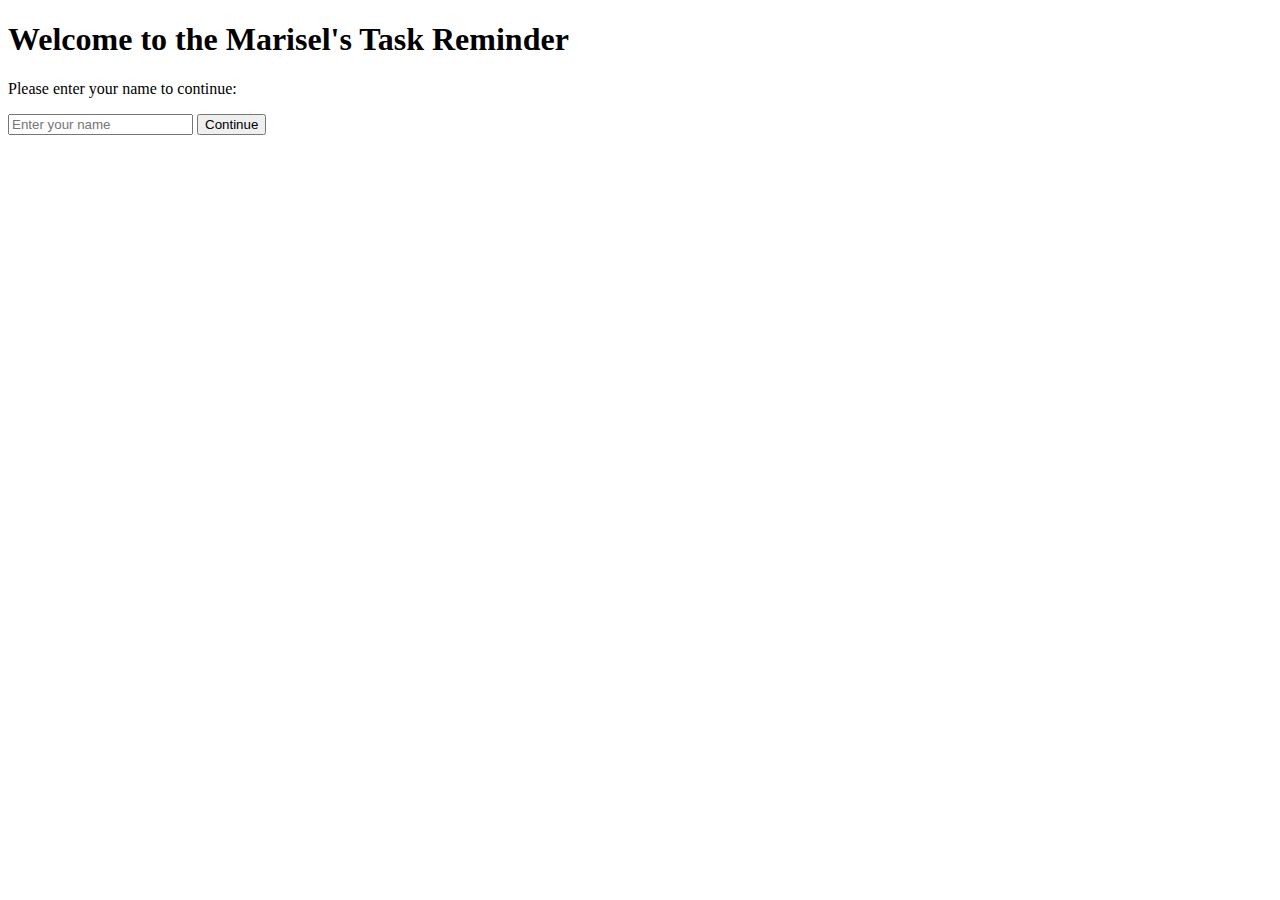
==== index.html @ 3328853b "Create index.html" ====
<!DOCTYPE html>
<html lang="en">
<head>
    <meta charset="UTF-8">
    <meta name="viewport" content="width=device-width, initial-scale=1.0">
    <title>Welcome</title>
    <link rel="stylesheet" href="styles.css">
</head>
<body>
    <div class="container">
        <h1>Welcome to the Marisel's Task Reminder</h1>
        <p>Please enter your name to continue:</p>
        <input type="text" id="username" placeholder="Enter your name">
        <button onclick="saveUsername()">Continue</button>
    </div>

    <script>
        function saveUsername() {
            const username = document.getElementById("username").value;
            if (username) {
                localStorage.setItem("username", username);
                window.location.href = "clocks.html";
            } else {
                alert("Please enter your name!");
            }
        }
    </script>
</body>
</html>
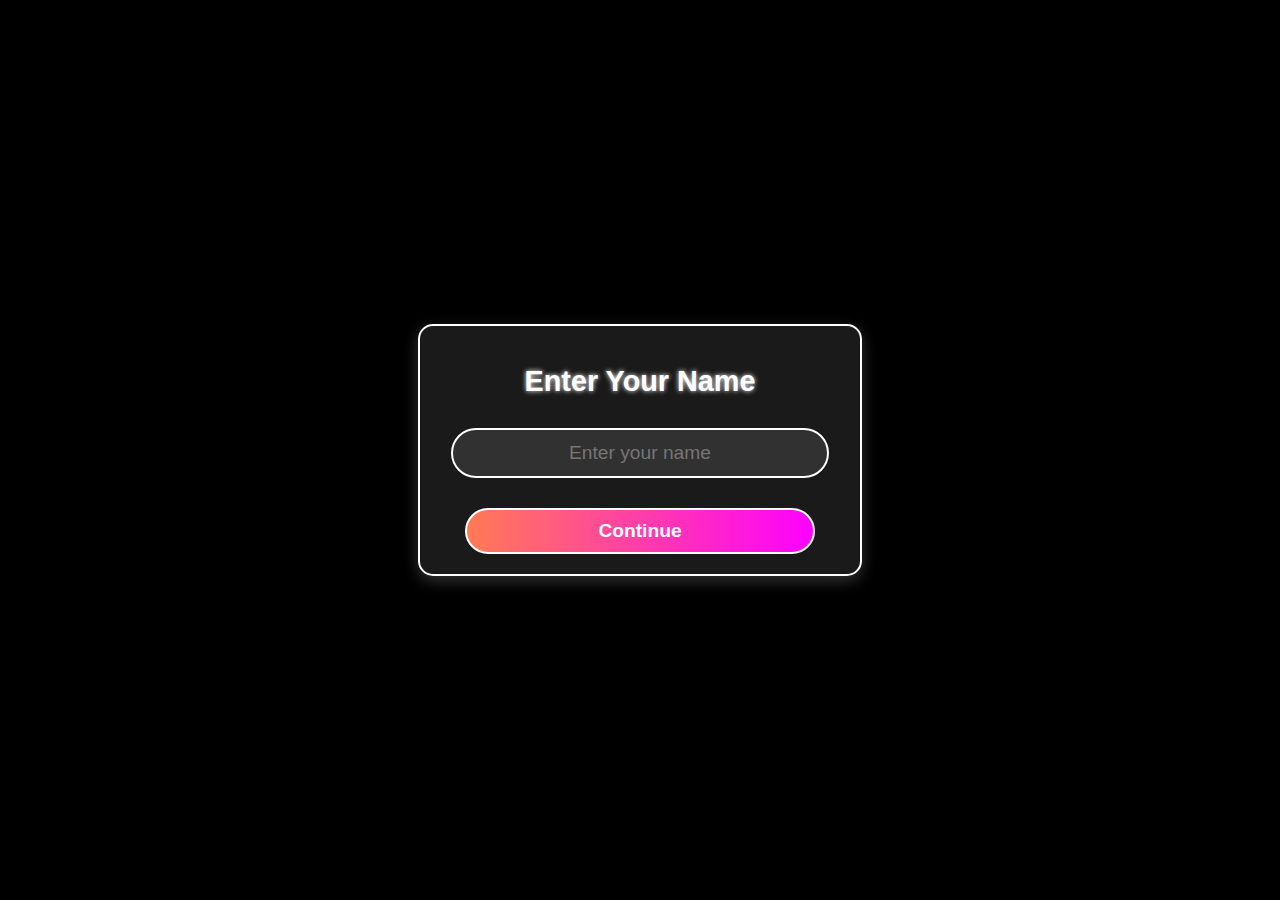
==== commit a49af0c8: "Update index.html" ====
--- a/index.html
+++ b/index.html
@@ -3,27 +3,56 @@
 <head>
     <meta charset="UTF-8">
     <meta name="viewport" content="width=device-width, initial-scale=1.0">
-    <title>Welcome</title>
+    <title>Task Reminder & Clock</title>
     <link rel="stylesheet" href="styles.css">
 </head>
 <body>
-    <div class="container">
-        <h1>Welcome to the Marisel's Task Reminder</h1>
-        <p>Please enter your name to continue:</p>
-        <input type="text" id="username" placeholder="Enter your name">
-        <button onclick="saveUsername()">Continue</button>
+    <!-- Username Input Page -->
+    <div id="username-page" class="page active">
+        <div class="tile">
+            <h1>Enter Your Name</h1>
+            <input type="text" id="username" class="input-field" placeholder="Enter your name">
+            <button class="cta-button" onclick="setUsername()">Continue</button>
+        </div>
     </div>
 
-    <script>
-        function saveUsername() {
-            const username = document.getElementById("username").value;
-            if (username) {
-                localStorage.setItem("username", username);
-                window.location.href = "clocks.html";
-            } else {
-                alert("Please enter your name!");
-            }
-        }
-    </script>
+    <!-- Clock Page -->
+    <div id="clock-page" class="page">
+        <h1 id="welcome-message"></h1>
+        <div class="clocks-container">
+            <div class="clock-card">
+                <h2>Your Time</h2>
+                <div class="time-display" id="local-time"></div>
+                <div class="date-display" id="local-date"></div>
+            </div>
+            <div class="clock-card">
+                <h2>London</h2>
+                <div class="time-display" id="london-time"></div>
+                <div class="date-display" id="london-date"></div>
+            </div>
+            <div class="clock-card">
+                <h2>New York</h2>
+                <div class="time-display" id="ny-time"></div>
+                <div class="date-display" id="ny-date"></div>
+            </div>
+        </div>
+        <button class="cta-button" onclick="navigateTo('task-page')">Set Tasks</button>
+    </div>
+
+    <!-- Task Manager Page -->
+    <div id="task-page" class="page">
+        <div class="tile">
+            <h1>Add Tasks</h1>
+            <form id="task-form">
+                <input type="time" id="task-time" class="input-field" min="06:00" max="23:00" step="900" required>
+                <input type="text" id="task-name" class="input-field" placeholder="Task Name" required>
+                <button type="submit" class="cta-button">Add Task</button>
+            </form>
+        </div>
+        <ul id="task-list" class="task-list"></ul>
+        <button class="cta-button" onclick="navigateTo('clock-page')">Back to Clocks</button>
+    </div>
+
+    <script src="script.js"></script>
 </body>
 </html>
--- a/styles.css
+++ b/styles.css
@@ -0,0 +1,149 @@
+/* General Settings */
+body {
+    margin: 0;
+    padding: 0;
+    font-family: 'Poppins', sans-serif;
+    background: black; /* Solid black background */
+    color: white;
+    height: 100vh;
+    display: flex;
+    justify-content: center;
+    align-items: center;
+    flex-direction: column;
+    overflow: hidden;
+}
+
+.page {
+    display: none;
+    flex-direction: column;
+    align-items: center;
+    justify-content: center;
+    height: 100%;
+    width: 100%;
+    padding: 20px;
+}
+
+.page.active {
+    display: flex;
+}
+
+/* Tile Design */
+.tile {
+    background: rgba(255, 255, 255, 0.1);
+    border: 2px solid white;
+    border-radius: 15px;
+    padding: 20px;
+    width: 90%;
+    max-width: 400px;
+    text-align: center;
+    box-shadow: 0 5px 15px rgba(255, 255, 255, 0.2);
+}
+
+.tile h1 {
+    font-size: 1.8rem;
+    margin-bottom: 20px;
+    color: white;
+    text-shadow: 0 0 5px #fff;
+}
+
+/* Input Fields */
+.input-field {
+    width: 90%;
+    max-width: 350px;
+    padding: 12px;
+    margin: 10px 0;
+    border-radius: 25px;
+    border: 2px solid white;
+    background: rgba(255, 255, 255, 0.1);
+    color: white;
+    text-align: center;
+    font-size: 1.2rem;
+}
+
+.input-field:focus {
+    border-color: #00ffff;
+    outline: none;
+}
+
+/* Buttons */
+.cta-button {
+    padding: 10px 20px;
+    border-radius: 25px;
+    border: 2px solid white;
+    background: linear-gradient(to right, #ff7b54, #ff00ff);
+    color: white;
+    font-weight: bold;
+    cursor: pointer;
+    font-size: 1.2rem;
+    width: 90%;
+    max-width: 350px;
+    text-align: center;
+    margin-top: 20px;
+    transition: transform 0.3s ease-in-out;
+}
+
+.cta-button:hover {
+    transform: scale(1.1);
+}
+
+/* Clocks */
+.clocks-container {
+    display: flex;
+    flex-direction: column;
+    gap: 20px;
+    max-height: 70vh;
+    overflow-y: auto;
+    align-items: center;
+}
+
+.clock-card {
+    background: rgba(255, 255, 255, 0.1);
+    border: 2px solid white;
+    border-radius: 15px;
+    padding: 20px;
+    text-align: center;
+    width: 90%;
+    max-width: 400px;
+    box-shadow: 0 5px 10px rgba(0, 0, 0, 0.5);
+}
+
+.time-display, .date-display {
+    font-size: 2rem;
+    font-weight: bold;
+    margin-top: 10px;
+}
+
+/* Task List */
+.task-list {
+    list-style: none;
+    padding: 0;
+    margin: 20px 0;
+    max-height: 50vh;
+    overflow-y: auto;
+    width: 100%;
+}
+
+.task-list li {
+    background: rgba(255, 255, 255, 0.1);
+    padding: 10px;
+    margin: 10px 0;
+    border-radius: 10px;
+    display: flex;
+    justify-content: space-between;
+    align-items: center;
+}
+
+.task-list input[type="checkbox"] {
+    margin-left: 10px;
+}
+
+/* Responsiveness */
+@media only screen and (max-width: 768px) {
+    .page {
+        padding: 10px;
+    }
+
+    .tile {
+        padding: 15px;
+    }
+}
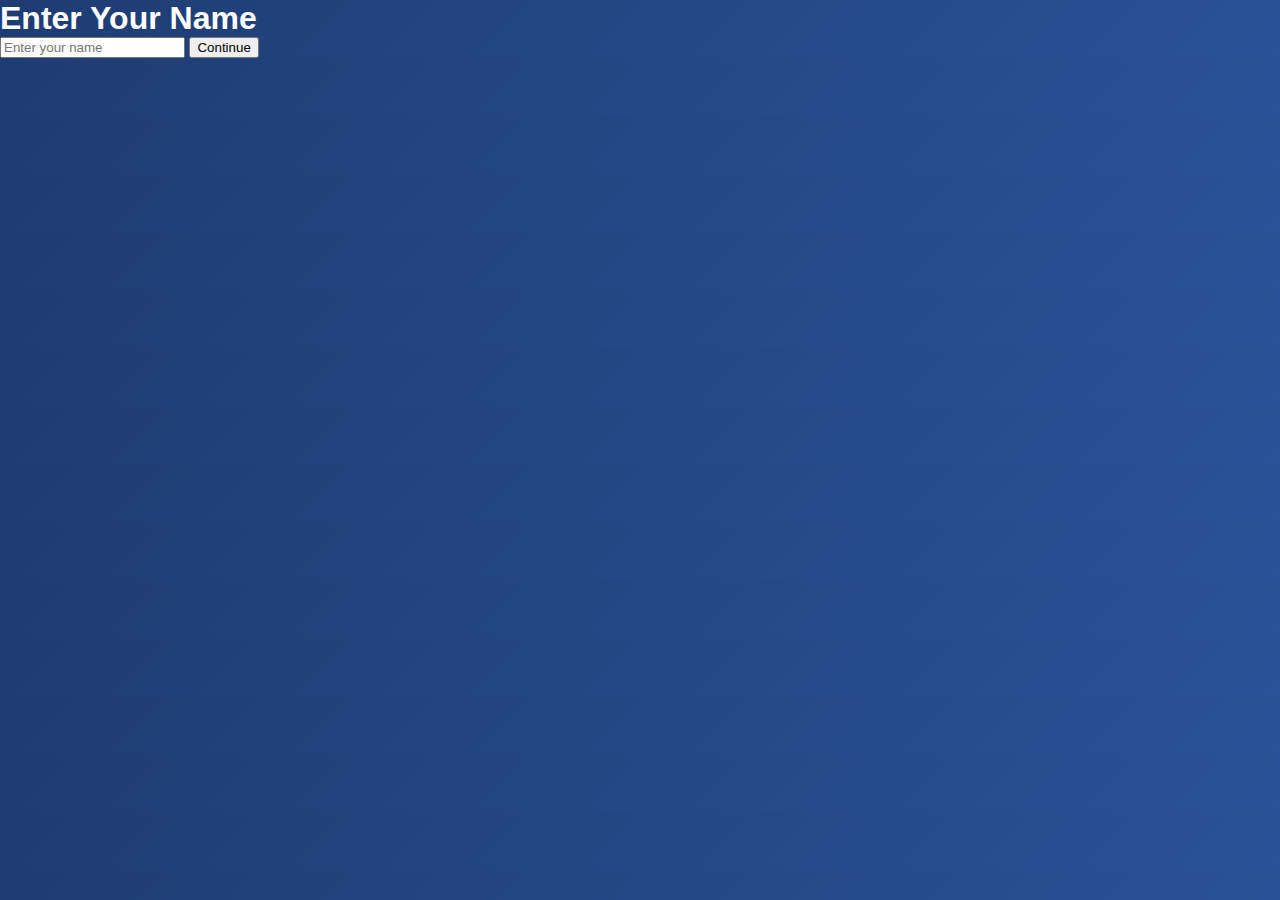
==== commit 8673c02b: "Update index.html" ====
--- a/index.html
+++ b/index.html
@@ -3,56 +3,30 @@
 <head>
     <meta charset="UTF-8">
     <meta name="viewport" content="width=device-width, initial-scale=1.0">
-    <title>Task Reminder & Clock</title>
-    <link rel="stylesheet" href="styles.css">
+    <title>Welcome</title>
+    <link rel="stylesheet" href="style.css">
 </head>
 <body>
-    <!-- Username Input Page -->
-    <div id="username-page" class="page active">
+    <div class="page" id="username-page">
         <div class="tile">
             <h1>Enter Your Name</h1>
-            <input type="text" id="username" class="input-field" placeholder="Enter your name">
-            <button class="cta-button" onclick="setUsername()">Continue</button>
+            <input type="text" id="username" placeholder="Enter your name" class="animated-border">
+            <button id="continue-button">Continue</button>
         </div>
     </div>
+    <script>
+        const continueButton = document.getElementById("continue-button");
+        const usernameInput = document.getElementById("username");
 
-    <!-- Clock Page -->
-    <div id="clock-page" class="page">
-        <h1 id="welcome-message"></h1>
-        <div class="clocks-container">
-            <div class="clock-card">
-                <h2>Your Time</h2>
-                <div class="time-display" id="local-time"></div>
-                <div class="date-display" id="local-date"></div>
-            </div>
-            <div class="clock-card">
-                <h2>London</h2>
-                <div class="time-display" id="london-time"></div>
-                <div class="date-display" id="london-date"></div>
-            </div>
-            <div class="clock-card">
-                <h2>New York</h2>
-                <div class="time-display" id="ny-time"></div>
-                <div class="date-display" id="ny-date"></div>
-            </div>
-        </div>
-        <button class="cta-button" onclick="navigateTo('task-page')">Set Tasks</button>
-    </div>
-
-    <!-- Task Manager Page -->
-    <div id="task-page" class="page">
-        <div class="tile">
-            <h1>Add Tasks</h1>
-            <form id="task-form">
-                <input type="time" id="task-time" class="input-field" min="06:00" max="23:00" step="900" required>
-                <input type="text" id="task-name" class="input-field" placeholder="Task Name" required>
-                <button type="submit" class="cta-button">Add Task</button>
-            </form>
-        </div>
-        <ul id="task-list" class="task-list"></ul>
-        <button class="cta-button" onclick="navigateTo('clock-page')">Back to Clocks</button>
-    </div>
-
-    <script src="script.js"></script>
+        continueButton.addEventListener("click", () => {
+            const username = usernameInput.value.trim();
+            if (username) {
+                localStorage.setItem("username", username); // Save username to localStorage
+                window.location.href = "clock.html"; // Navigate to clock page
+            } else {
+                alert("Please enter your name.");
+            }
+        });
+    </script>
 </body>
 </html>
--- a/style.css
+++ b/style.css
@@ -0,0 +1,101 @@
+/* General */
+body {
+    font-family: 'Roboto', sans-serif;
+    margin: 0;
+    background: linear-gradient(135deg, #1e3c72, #2a5298);
+    color: #fff;
+}
+
+h1, h2 {
+    margin: 0;
+}
+
+.landing-page, .clock-page, .task-page {
+    display: flex;
+    flex-direction: column;
+    align-items: center;
+    justify-content: center;
+    height: 100vh;
+    padding: 20px;
+}
+
+.brand-title {
+    font-size: 2.5rem;
+    margin-bottom: 10px;
+}
+
+.brand-tagline {
+    font-size: 1rem;
+    margin-bottom: 30px;
+}
+
+.input-field {
+    width: 100%;
+    padding: 10px;
+    border-radius: 8px;
+    border: none;
+    margin-bottom: 20px;
+}
+
+.cta-button {
+    background: #ff7b54;
+    color: white;
+    border: none;
+    padding: 15px;
+    border-radius: 8px;
+    font-size: 1rem;
+    cursor: pointer;
+    transition: background 0.3s;
+}
+
+.cta-button:hover {
+    background: #ff5733;
+}
+
+/* Clocks */
+.clocks-container {
+    display: flex;
+    justify-content: space-around;
+    gap: 20px;
+    flex-wrap: wrap;
+}
+
+.clock-card {
+    background: rgba(255, 255, 255, 0.1);
+    padding: 20px;
+    border-radius: 8px;
+    text-align: center;
+    box-shadow: 0px 5px 15px rgba(0, 0, 0, 0.2);
+}
+
+.time-display {
+    font-size: 2rem;
+    margin-top: 10px;
+}
+
+.date-display {
+    font-size: 1rem;
+    opacity: 0.8;
+}
+
+/* Tasks */
+.task-form {
+    display: flex;
+    gap: 10px;
+    margin-bottom: 20px;
+}
+
+.task-list {
+    list-style: none;
+    padding: 0;
+}
+
+.task-list li {
+    background: rgba(255, 255, 255, 0.1);
+    margin-bottom: 10px;
+    padding: 10px;
+    border-radius: 8px;
+    display: flex;
+    justify-content: space-between;
+    align-items: center;
+}
